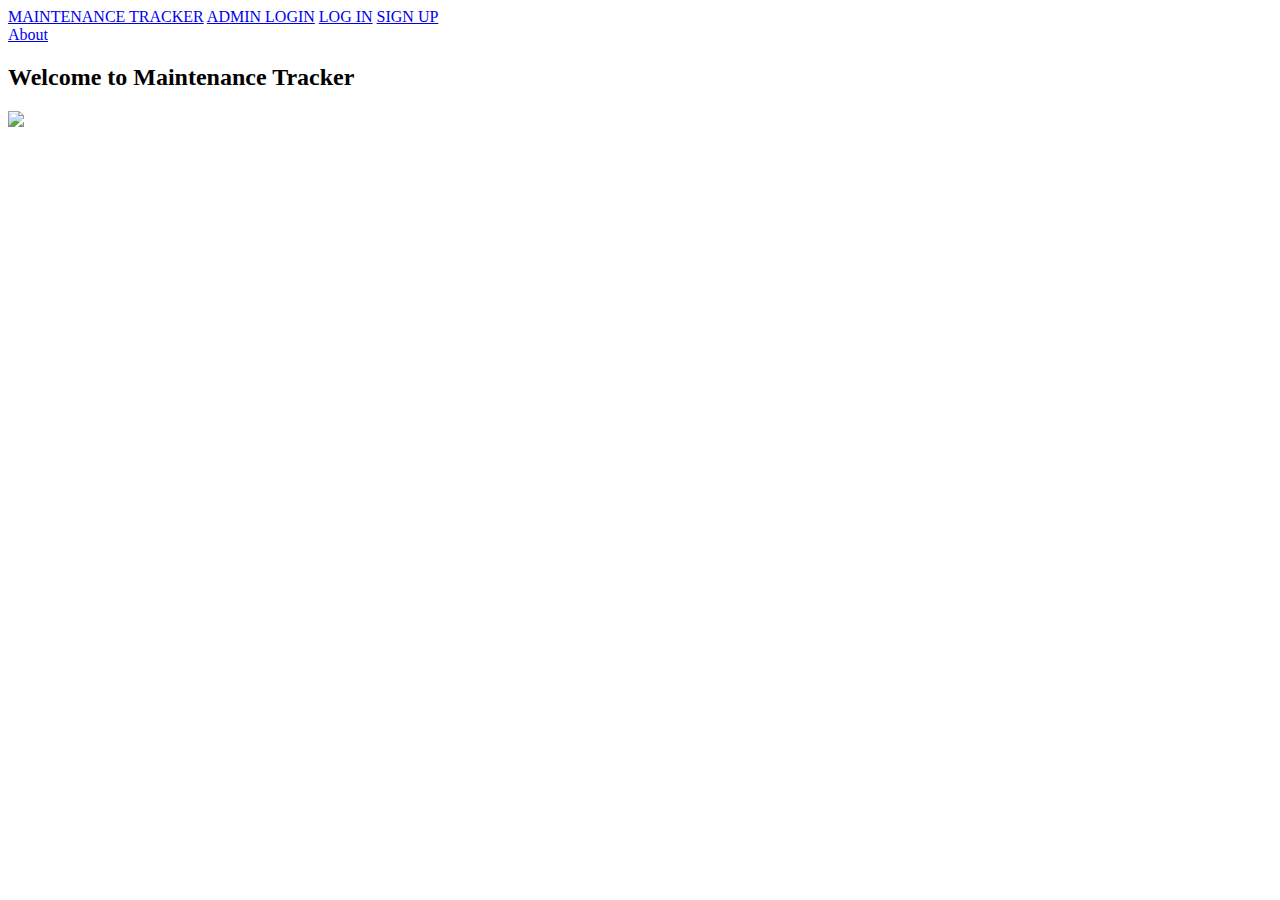
==== UI/index.html @ 895cc48b "Add default index.html file" ====
<!DOCTYPE html>
<html lang="en">
<head>
    <meta charset="UTF-8">
    <meta name="viewport" content="width=device-width, initial-scale=1.0">
    <title>Maintenance Tracker</title>
    <link rel = 'stylesheet' type = 'text/css' href = 'static\css\index.css'>
    <link rel = 'stylesheet' type = 'text/css' href = 'static\css\mainlayout.css'>
    <script src = 'static\js\myscript.js'></script>
</head>
<body>
    <div>

        <div id = 'navigation'>
            <!-- Top navigation bar-->
            <div class="topnav">
                <a class="home" href="./index.html">MAINTENANCE TRACKER</a>
                <a href="./adminlogin.html">ADMIN LOGIN</a>
                <a href="./login.html">LOG IN</a>
                <a href="./signup.html">SIGN UP</a>
            </div>
        
            <!-- Side navigation bar-->
            <div class="sidenav">
                <a href="./about.html">About</a>
            </div>
        </div>

        <!-- Welcome message-->
        <div class = 'welcome'>

            <h2 id = 'welcome'>Welcome to Maintenance Tracker</h2>

            <!--Enter username-->
            <img src = './static/img/welcomegif.gif' class = 'image'/>
        </div>
    </div>
</body>
</html>
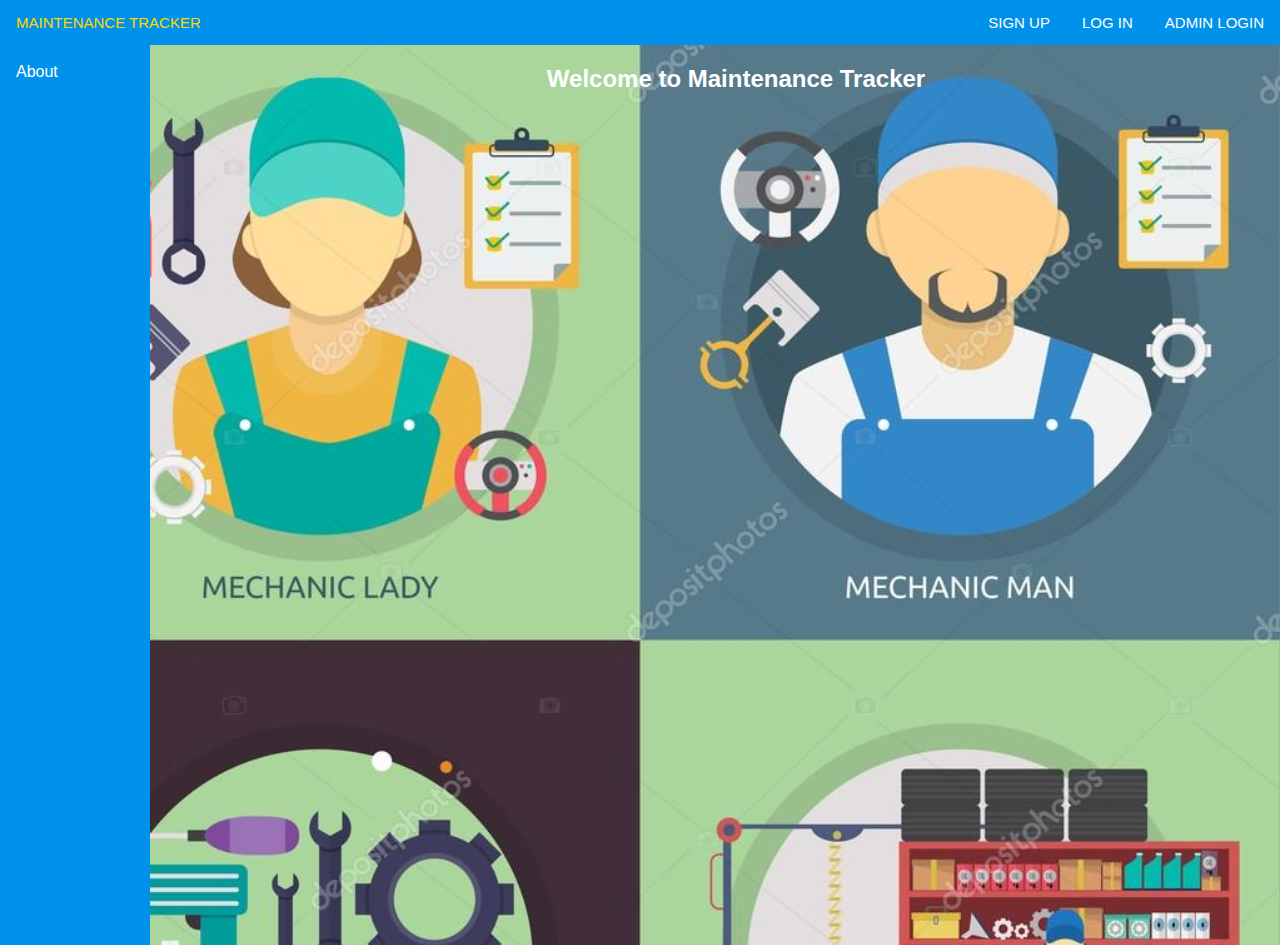
==== commit 963c3fed: "Update UI color themes" ====
--- a/UI/index.html
+++ b/UI/index.html
@@ -9,7 +9,7 @@
     <script src = 'static\js\myscript.js'></script>
 </head>
 <body>
-    <div>
+    <div class = 'main'>
 
         <div id = 'navigation'>
             <!-- Top navigation bar-->
@@ -28,11 +28,7 @@
 
         <!-- Welcome message-->
         <div class = 'welcome'>
-
-            <h2 id = 'welcome'>Welcome to Maintenance Tracker</h2>
-
-            <!--Enter username-->
-            <img src = './static/img/welcomegif.gif' class = 'image'/>
+            <h2 id = '_welcome'>Welcome to Maintenance Tracker</h2>
         </div>
     </div>
 </body>
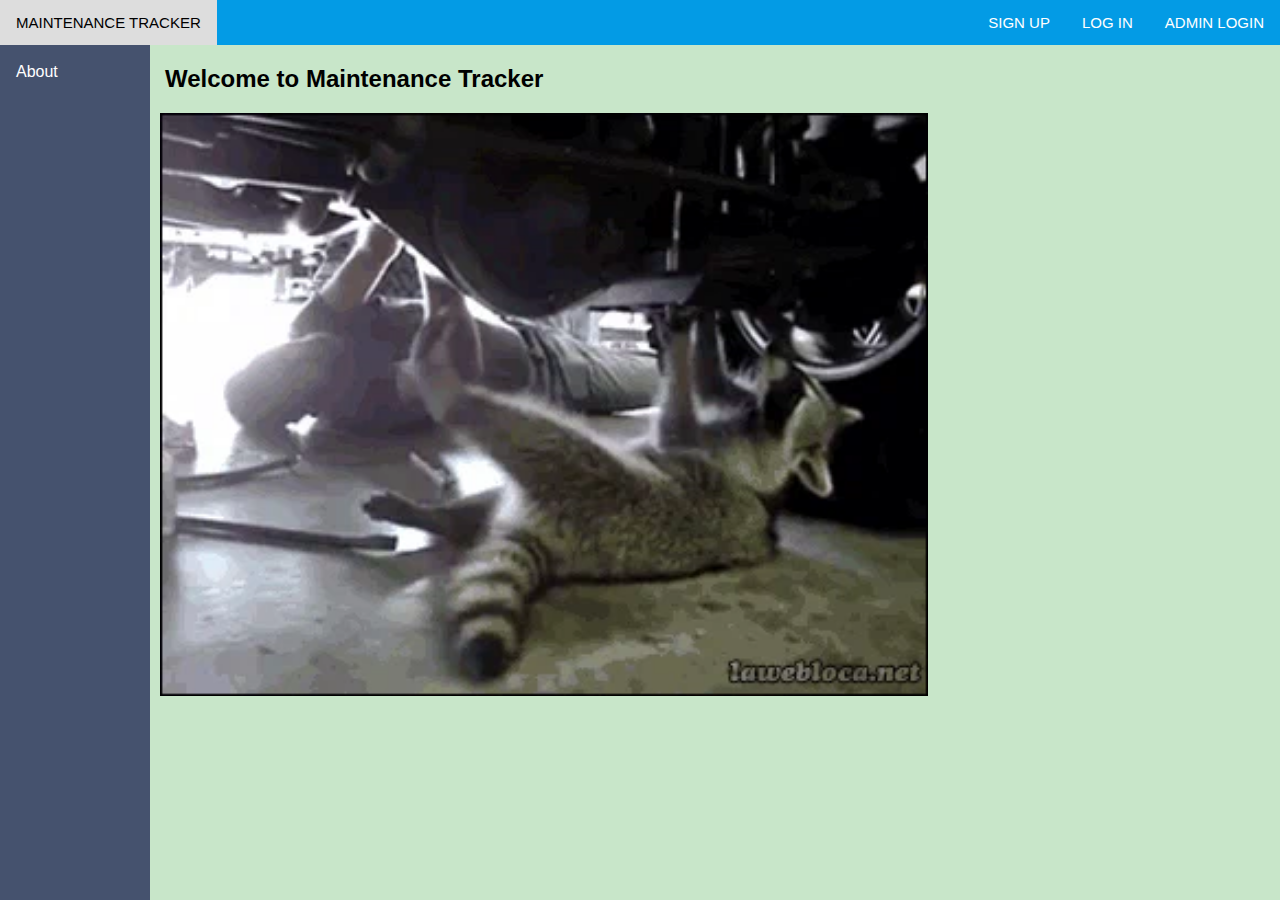
==== commit eeaaa91d: "Merge pull request #2 from trevornagaba/develop" ====
--- a/UI/index.html
+++ b/UI/index.html
@@ -9,7 +9,7 @@
     <script src = 'static\js\myscript.js'></script>
 </head>
 <body>
-    <div class = 'main'>
+    <div>
 
         <div id = 'navigation'>
             <!-- Top navigation bar-->
@@ -28,7 +28,11 @@
 
         <!-- Welcome message-->
         <div class = 'welcome'>
-            <h2 id = '_welcome'>Welcome to Maintenance Tracker</h2>
+
+            <h2 id = 'welcome'>Welcome to Maintenance Tracker</h2>
+
+            <!--Enter username-->
+            <img src = './static/img/welcomegif.gif' class = 'image'/>
         </div>
     </div>
 </body>
